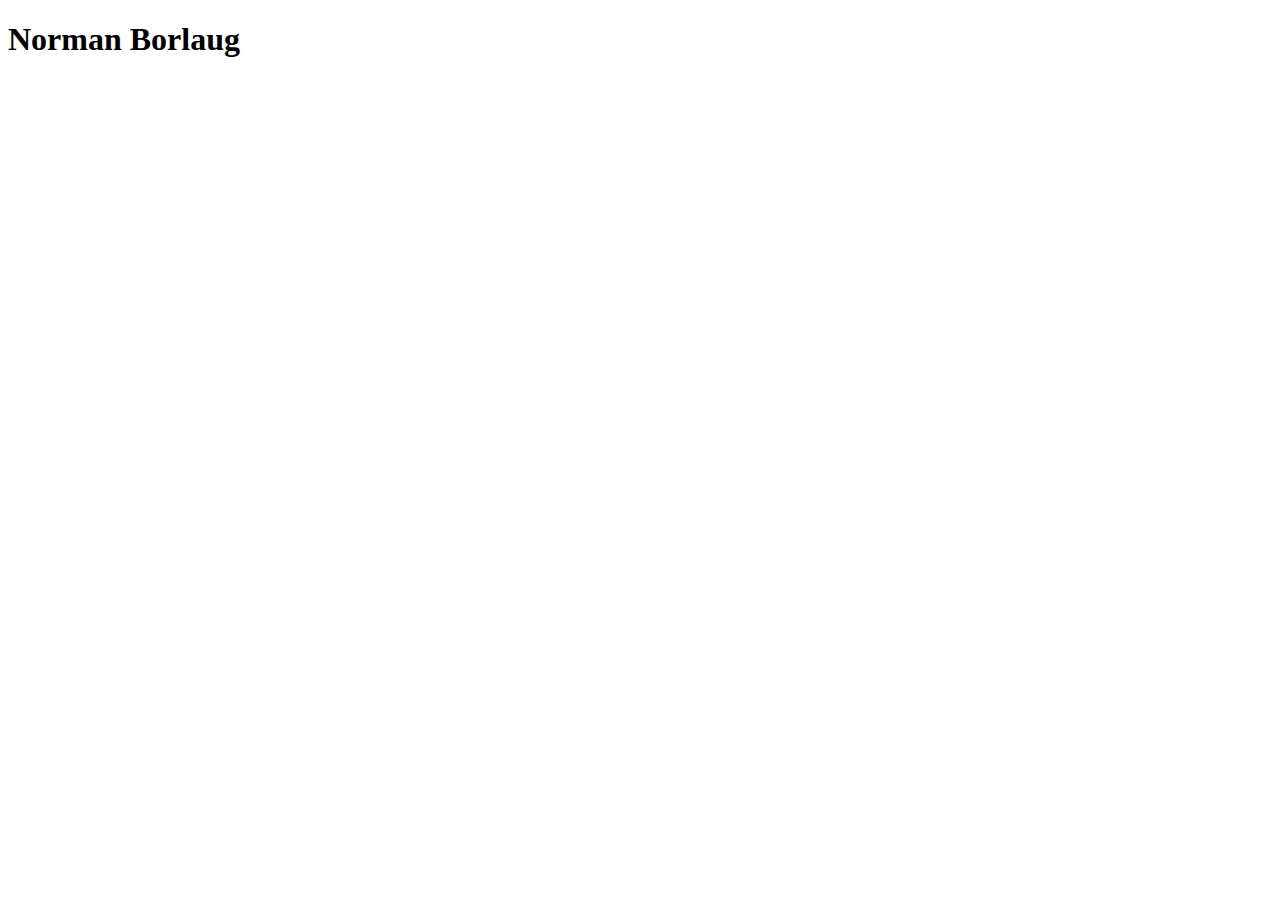
==== index.html @ 37c667c4 "Add files via upload" ====
<!DOCTYPE html>
<html lang="en">
<head>
  <meta charset="UTF-8">
  <meta http-equiv="X-UA-Compatible" content="IE=edge">
  <meta name="viewport" content="width=device-width, initial-scale=1.0">
  <title>Tribute</title>
</head>
<body>
  <div class="div-1">
    <h1> Norman Borlaug </h1>
    <div class="div-2">
        <img src="https://cdn.freecodecamp.org/testable-projects-fcc/images/tribute-page-main-image.jpg" alt="">
    </div>
  </div>
</body>
</html>
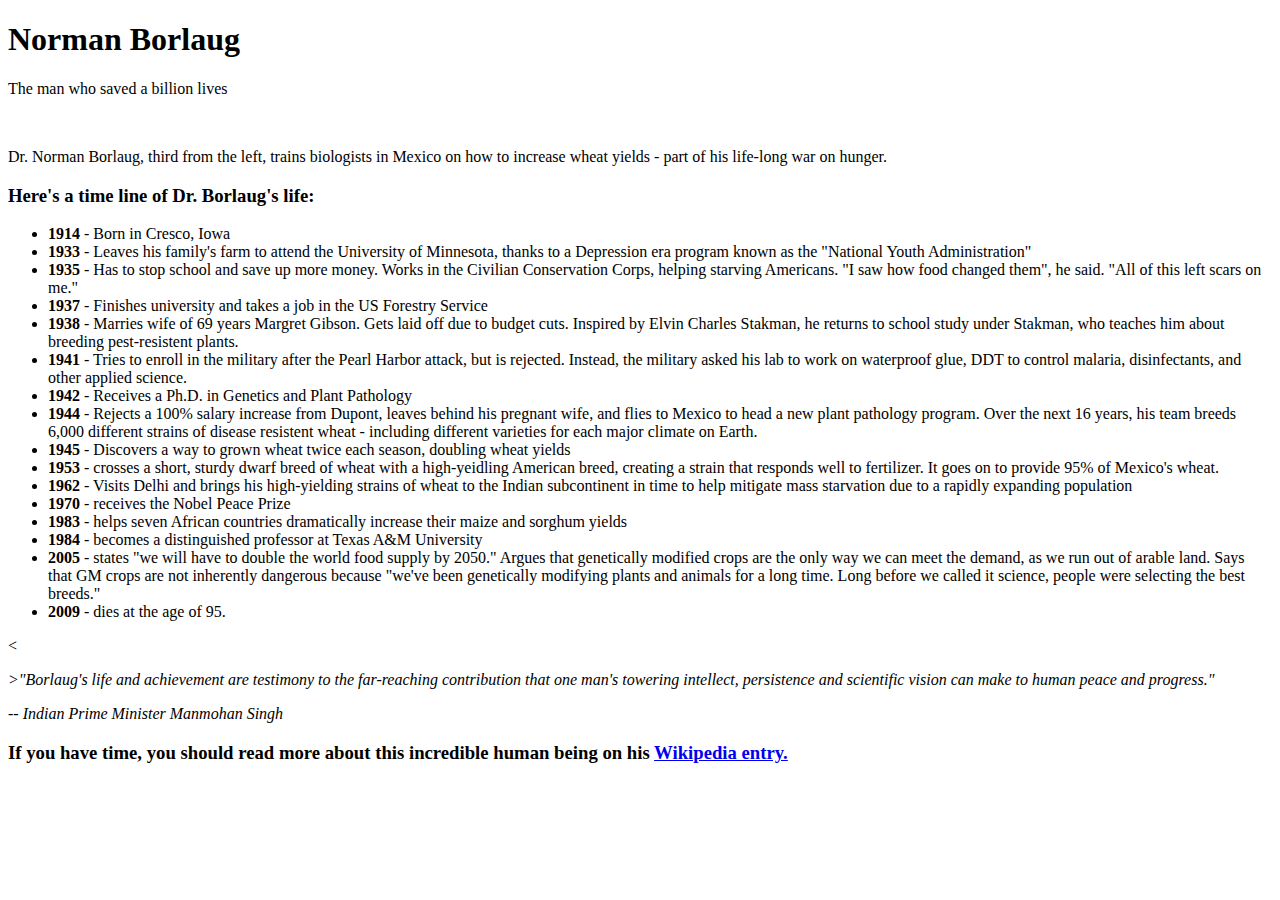
==== commit 2283048e: "Add files via upload" ====
--- a/index.html
+++ b/index.html
@@ -9,9 +9,45 @@
 <body>
   <div class="div-1">
     <h1> Norman Borlaug </h1>
+    <p>The man who saved a billion lives</p>
     <div class="div-2">
         <img src="https://cdn.freecodecamp.org/testable-projects-fcc/images/tribute-page-main-image.jpg" alt="">
+        <p>Dr. Norman Borlaug, third from the left, trains biologists in Mexico on how to increase wheat yields - part of his life-long war on hunger.</p>
     </div>
+    <h3>Here's a time line of Dr. Borlaug's life:</h3>
+    <p></p>
+    <ul>
+      <li><strong>1914</strong> - Born in Cresco, Iowa</li>
+      <li><strong>1933</strong> - Leaves his family's farm to attend the University of Minnesota, thanks to a Depression era program known as the 
+                                  "National Youth Administration"</li>
+      <li><strong>1935</strong> - Has to stop school and save up more money. Works in the Civilian Conservation Corps, helping starving Americans. 
+                                  "I saw how food changed them", he said. "All of this left scars on me."</li>
+      <li><strong>1937</strong> - Finishes university and takes a job in the US Forestry Service</li>
+      <li><strong>1938</strong> - Marries wife of 69 years Margret Gibson. Gets laid off due to budget cuts. Inspired by Elvin Charles Stakman, 
+                                  he returns to school study under Stakman, who teaches him about breeding pest-resistent plants.</li>
+      <li><strong>1941</strong> - Tries to enroll in the military after the Pearl Harbor attack, but is rejected. Instead, the military asked his 
+                                  lab to work on waterproof glue, DDT to control malaria, disinfectants, and other applied science.</li>
+      <li><strong>1942</strong> - Receives a Ph.D. in Genetics and Plant Pathology</li>
+      <li><strong>1944</strong> - Rejects a 100% salary increase from Dupont, leaves behind his pregnant wife, and flies to Mexico to head a new plant 
+                                  pathology program. Over the next 16 years, his team breeds 6,000 different strains of disease resistent wheat - including 
+                                  different varieties for each major climate on Earth.</li>
+      <li><strong>1945</strong> - Discovers a way to grown wheat twice each season, doubling wheat yields</li>
+      <li><strong>1953</strong> - crosses a short, sturdy dwarf breed of wheat with a high-yeidling American breed, creating a strain that responds well to fertilizer.
+                                  It goes on to provide 95% of Mexico's wheat.</li>
+      <li><strong>1962</strong> - Visits Delhi and brings his high-yielding strains of wheat to the Indian subcontinent in time to help mitigate mass starvation due to a 
+                                  rapidly expanding population</li>
+      <li><strong>1970</strong> - receives the Nobel Peace Prize</li>
+      <li><strong>1983</strong> - helps seven African countries dramatically increase their maize and sorghum yields</li>
+      <li><strong>1984</strong> - becomes a distinguished professor at Texas A&M University</li>
+      <li><strong>2005</strong> - states "we will have to double the world food supply by 2050." Argues that genetically modified crops are the only way we can meet the demand, 
+                                  as we run out of arable land. Says that GM crops are not inherently dangerous because "we've been genetically modifying plants and animals for 
+                                  a long time. Long before we called it science, people were selecting the best breeds."</li>
+      <li><strong>2009</strong> - dies at the age of 95.</li>
+    </ul>
+    <<p><i>>"Borlaug's life and achievement are testimony to the far-reaching contribution that one man's towering intellect, persistence and scientific vision can make to human 
+          peace and progress."</i></p>
+          <cite>-- Indian Prime Minister Manmohan Singh</cite>
+          <h3><p><b>If you have time, you should read more about this incredible human being on his <a href="https://en.wikipedia.org/wiki/Norman_Borlaug">Wikipedia entry.</a></b></p></h3
   </div>
 </body>
 </html>